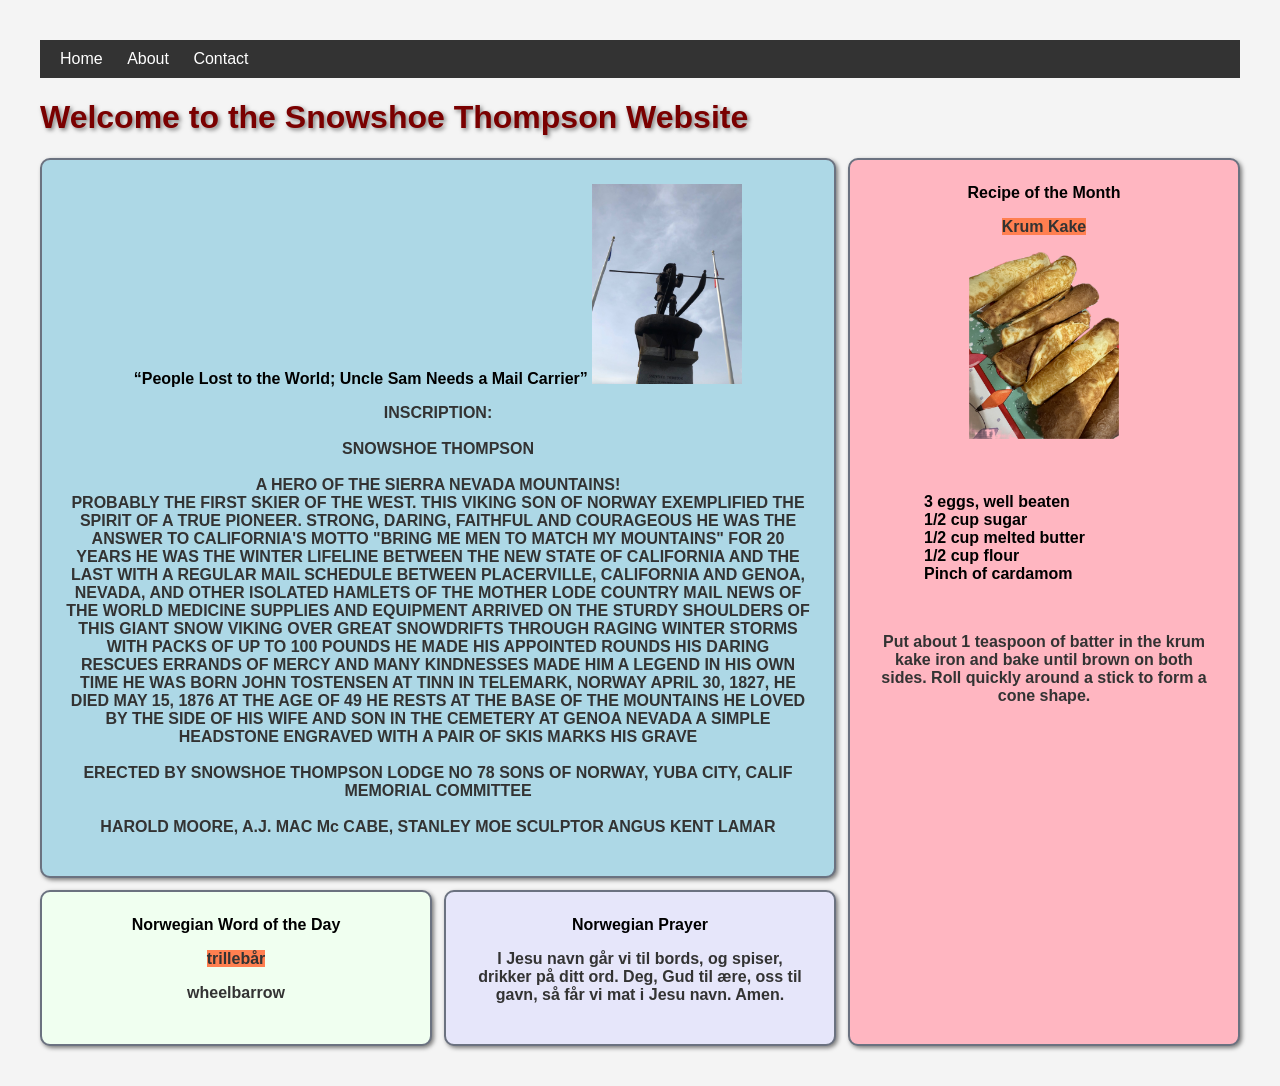
==== index.html @ 229da772 "First commit" ====
<!DOCTYPE html>

<html lang="en">

<head>

<meta charset="UTF-8">
<meta name="viewport" content="width=device-width, initial-scale=1.0">

<title>Home</title>
<link rel="stylesheet" href="styles.css">

</head>

<body>

<nav>
<a href="index.html">Home</a>
<a href="about.html">About</a>
<a href="contact.html">Contact</a>
</nav>
<h1>Welcome to the Snowshoe Thompson Website</h1>

<div class="grid">
	<div class="cell merge-12"><q>People Lost to the World; Uncle Sam Needs a Mail Carrier</q>
	<img src="assets/ST_Statue.jpeg" alt="Picture of Snowshoe Thompson Statue at Boreal" class="photo-sm"/>
	<p><b>INSCRIPTION:</b> <br><br>SNOWSHOE THOMPSON<br>
<br>
A HERO OF THE SIERRA NEVADA MOUNTAINS!
<br>
PROBABLY THE FIRST SKIER OF THE WEST. THIS VIKING SON OF NORWAY EXEMPLIFIED THE SPIRIT OF A TRUE PIONEER. STRONG, DARING, FAITHFUL AND COURAGEOUS

HE WAS THE ANSWER TO CALIFORNIA'S MOTTO

"BRING ME MEN TO MATCH MY MOUNTAINS" FOR 20 YEARS HE WAS THE WINTER LIFELINE BETWEEN THE NEW STATE OF CALIFORNIA AND THE LAST WITH A REGULAR MAIL SCHEDULE BETWEEN PLACERVILLE, CALIFORNIA AND

GENOA, NEVADA, AND OTHER ISOLATED

HAMLETS OF THE MOTHER LODE COUNTRY

MAIL NEWS OF THE WORLD MEDICINE SUPPLIES AND EQUIPMENT ARRIVED ON THE STURDY SHOULDERS OF THIS GIANT SNOW VIKING OVER GREAT SNOWDRIFTS THROUGH RAGING WINTER STORMS WITH PACKS OF UP TO

100 POUNDS HE MADE HIS APPOINTED ROUNDS HIS DARING RESCUES ERRANDS OF MERCY AND MANY KINDNESSES MADE HIM A LEGEND IN HIS OWN TIME HE WAS BORN JOHN TOSTENSEN AT TINN IN TELEMARK,

NORWAY APRIL 30, 1827, HE DIED MAY 15, 1876

AT THE AGE OF 49 HE RESTS AT THE BASE OF THE MOUNTAINS HE LOVED BY THE SIDE OF HIS WIFE AND SON IN THE CEMETERY AT GENOA NEVADA A SIMPLE HEADSTONE ENGRAVED WITH A PAIR OF SKIS MARKS HIS

GRAVE
<br><br>
ERECTED BY

SNOWSHOE THOMPSON LODGE NO 78

SONS OF NORWAY, YUBA CITY, CALIF MEMORIAL COMMITTEE
<br><br>
HAROLD MOORE, A.J. MAC Mc CABE, STANLEY MOE SCULPTOR

ANGUS KENT LAMAR

</p>
	</div>
	
	<div class="cell"><b>Norwegian Word of the Day</b><p><span class="highlight">trilleb&aring;r</span></p><p>wheelbarrow</p></div>
	<div class="cell prayer"><b>Norwegian Prayer</b><p>I Jesu navn g&aring;r vi til bords, og spiser, drikker p&aring; ditt ord. Deg, Gud til &aelig;re, oss til gavn, s&aring; f&aring;r vi mat i Jesu navn. Amen.</div>

	<div class="cell merge-36"><b>Recipe of the Month</b><p><span class="highlight">Krum Kake</span></p>
<img src="assets/krumkake.png" alt="Picture of Krum Kake" class="photo-sm"/>
<ul class="no-bullets">
	<li>3 eggs, well beaten</li>
	<li>1/2 cup sugar</li>
	<li>1/2 cup melted butter</li>
	<li>1/2 cup flour</li>
	<li>Pinch of cardamom</li>
</ul>
<p>Put about 1 teaspoon of batter in the krum kake iron and bake until brown on both sides. Roll quickly around a stick to form a cone shape.</p>
</div>
	
</div>


</body>

</html>
---- styles.css ----
body {
font-family: Arial, sans-serif; margin: 20px;
padding: 20px;
background-color: #f4f4f4;
}
nav {
background-color: #333;
padding: 10px;
}
nav a {
color: white; margin: 10px;
text-decoration: none;
}
nav a:hover {
outline: 2px solid orange;
}

h1 {
color: #7A0000;
text-shadow: 2px 2px 4px rgba(0,0,0,0.5);
}

p {
color: #333;
font-size: 16px;
}

form {
background-color: white; padding: 15px;
border-radius: 5px;

}

input {
display: block;
}

.grid {
	display: grid;
	grid-template-columns: repeat(3, 1fr); /* 3 columns, space between */
	gap: 12px;
}

.cell {
	background: #f3f4f6;
	border: 2px solid #6b7280;
	border-radius: 10px;
	padding: 24px;
	text-align: center;
	font-weight: 600;
	box-shadow: 2px 2px 4px rgba(0,0,0,0.5);
	background: honeydew;
}

.prayer {
	background: lavender;
}

.merge-12 {
	background: lightblue;
	grid-column: 1 / span 2;
	grid-row: 1;
}

.merge-36 {
	grid-column: 3;
	grid-row: 1 / span 2;
	background: lightpink;
}

span.highlight {
	background: coral;
}

ul.no-bullets {
	list-style: none;
	padding: 0;
	margin: 50px;
	text-align: left;
	
}

img.photo-sm {
	max-width: 150px;
	height: auto;
}
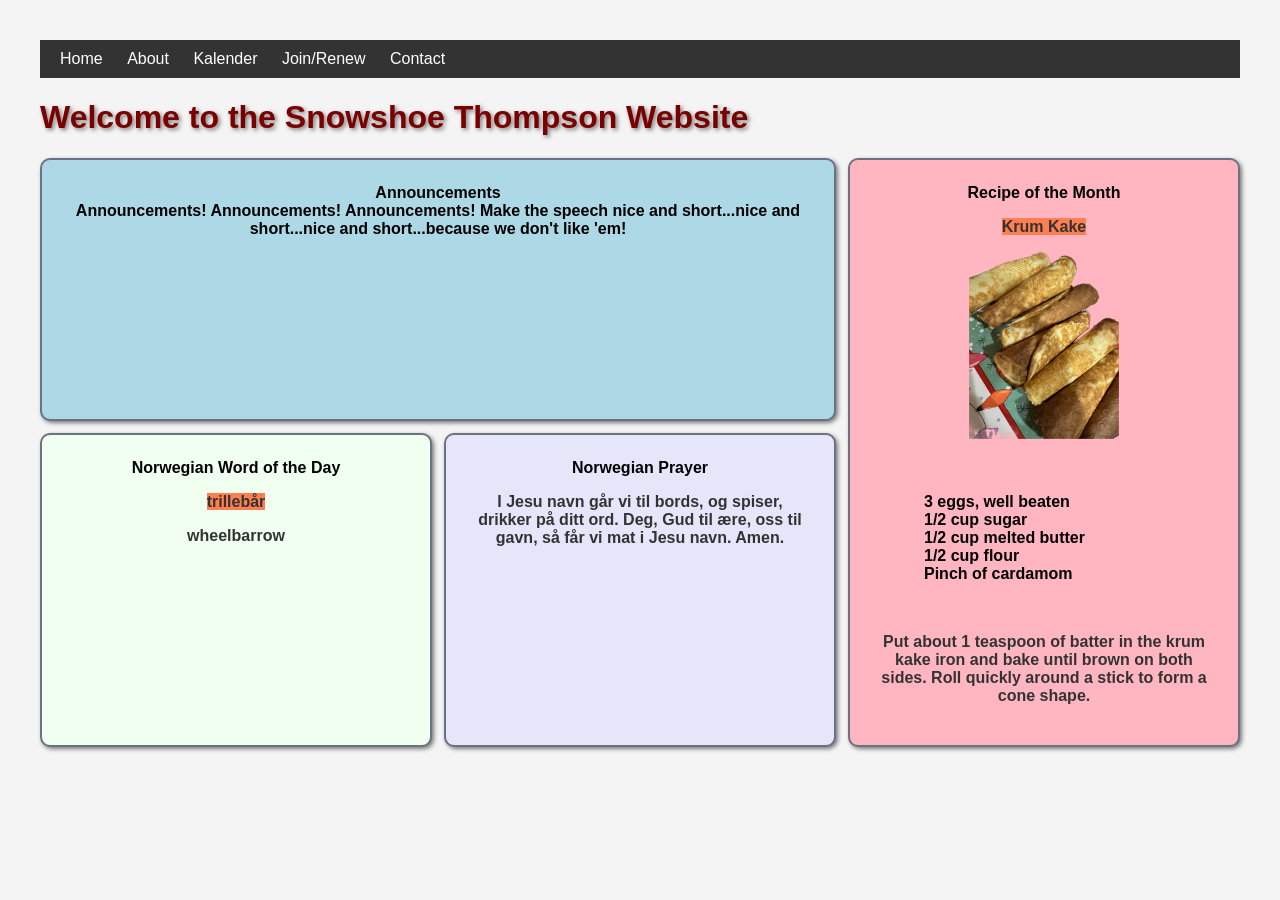
==== commit 7f58638b: "Second commit" ====
--- a/index.html
+++ b/index.html
@@ -17,49 +17,15 @@
 <nav>
 <a href="index.html">Home</a>
 <a href="about.html">About</a>
+<a href="assets/Kalender 2026.pdf">Kalender</a>
+<a href="https://www.sofn.com/join_or_renew/">Join/Renew</a>
 <a href="contact.html">Contact</a>
+
 </nav>
 <h1>Welcome to the Snowshoe Thompson Website</h1>
 
 <div class="grid">
-	<div class="cell merge-12"><q>People Lost to the World; Uncle Sam Needs a Mail Carrier</q>
-	<img src="assets/ST_Statue.jpeg" alt="Picture of Snowshoe Thompson Statue at Boreal" class="photo-sm"/>
-	<p><b>INSCRIPTION:</b> <br><br>SNOWSHOE THOMPSON<br>
-<br>
-A HERO OF THE SIERRA NEVADA MOUNTAINS!
-<br>
-PROBABLY THE FIRST SKIER OF THE WEST. THIS VIKING SON OF NORWAY EXEMPLIFIED THE SPIRIT OF A TRUE PIONEER. STRONG, DARING, FAITHFUL AND COURAGEOUS
-
-HE WAS THE ANSWER TO CALIFORNIA'S MOTTO
-
-"BRING ME MEN TO MATCH MY MOUNTAINS" FOR 20 YEARS HE WAS THE WINTER LIFELINE BETWEEN THE NEW STATE OF CALIFORNIA AND THE LAST WITH A REGULAR MAIL SCHEDULE BETWEEN PLACERVILLE, CALIFORNIA AND
-
-GENOA, NEVADA, AND OTHER ISOLATED
-
-HAMLETS OF THE MOTHER LODE COUNTRY
-
-MAIL NEWS OF THE WORLD MEDICINE SUPPLIES AND EQUIPMENT ARRIVED ON THE STURDY SHOULDERS OF THIS GIANT SNOW VIKING OVER GREAT SNOWDRIFTS THROUGH RAGING WINTER STORMS WITH PACKS OF UP TO
-
-100 POUNDS HE MADE HIS APPOINTED ROUNDS HIS DARING RESCUES ERRANDS OF MERCY AND MANY KINDNESSES MADE HIM A LEGEND IN HIS OWN TIME HE WAS BORN JOHN TOSTENSEN AT TINN IN TELEMARK,
-
-NORWAY APRIL 30, 1827, HE DIED MAY 15, 1876
-
-AT THE AGE OF 49 HE RESTS AT THE BASE OF THE MOUNTAINS HE LOVED BY THE SIDE OF HIS WIFE AND SON IN THE CEMETERY AT GENOA NEVADA A SIMPLE HEADSTONE ENGRAVED WITH A PAIR OF SKIS MARKS HIS
-
-GRAVE
-<br><br>
-ERECTED BY
-
-SNOWSHOE THOMPSON LODGE NO 78
-
-SONS OF NORWAY, YUBA CITY, CALIF MEMORIAL COMMITTEE
-<br><br>
-HAROLD MOORE, A.J. MAC Mc CABE, STANLEY MOE SCULPTOR
-
-ANGUS KENT LAMAR
-
-</p>
-	</div>
+	<div class="cell merge-12"><b>Announcements</b><br>Announcements! Announcements! Announcements! Make the speech nice and short...nice and short...nice and short...because we don't like 'em!</div>
 	
 	<div class="cell"><b>Norwegian Word of the Day</b><p><span class="highlight">trilleb&aring;r</span></p><p>wheelbarrow</p></div>
 	<div class="cell prayer"><b>Norwegian Prayer</b><p>I Jesu navn g&aring;r vi til bords, og spiser, drikker p&aring; ditt ord. Deg, Gud til &aelig;re, oss til gavn, s&aring; f&aring;r vi mat i Jesu navn. Amen.</div>
--- a/styles.css
+++ b/styles.css
@@ -84,3 +84,17 @@
 	max-width: 150px;
 	height: auto;
 }
+
+.cell-1 {
+	background: lightblue;
+}
+
+.cell-2 {
+	background: lavender;
+}
+
+.merge-45 {
+	grid-column: 1 / span 2;
+	grid-row: 2;
+	background: lavender;
+}
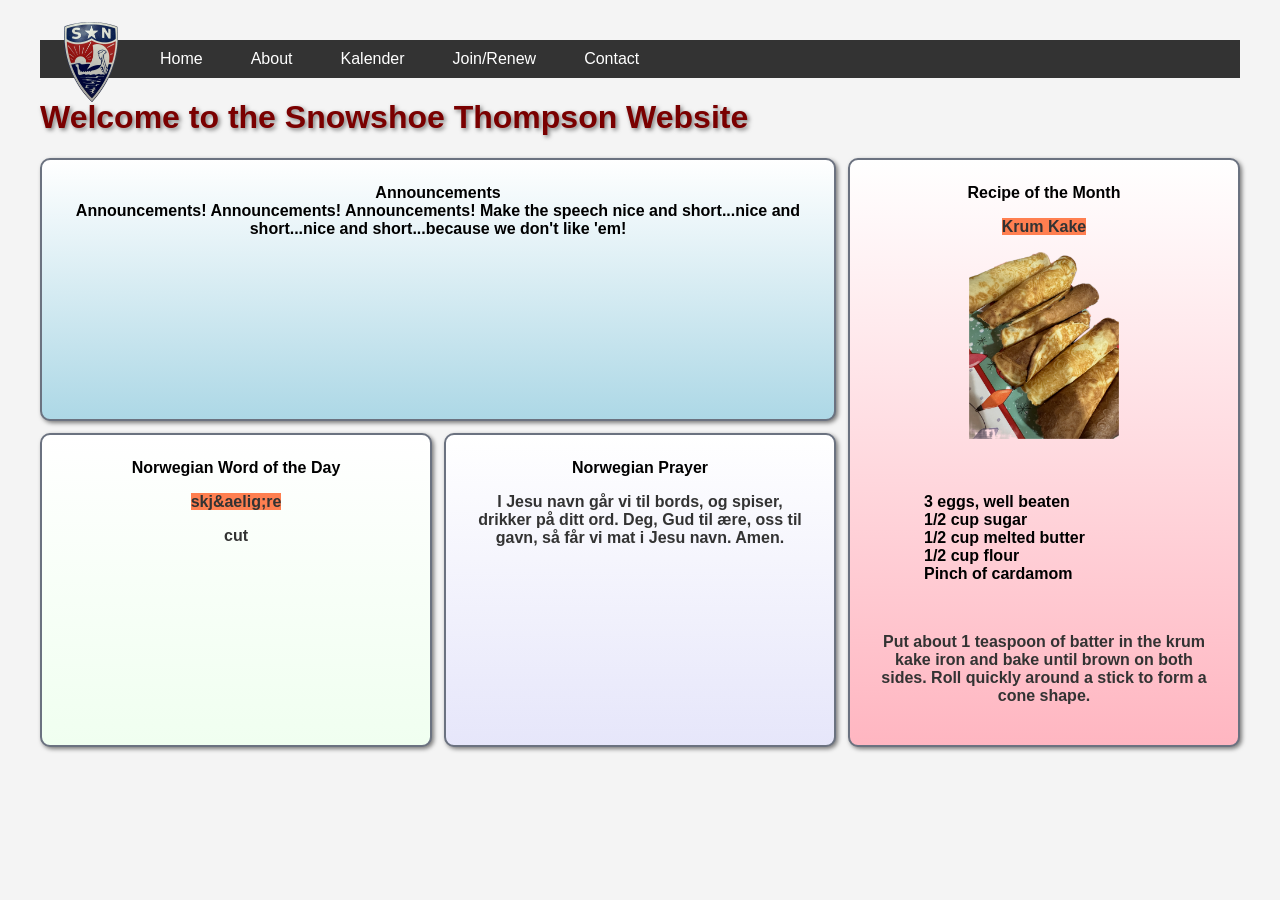
==== commit 0c915c79: "Added favicon, words and script" ====
--- a/index.html
+++ b/index.html
@@ -9,12 +9,17 @@
 
 <title>Home</title>
 <link rel="stylesheet" href="styles.css">
-
+<link rel="icon" type="image/x-icon" href="assets/favicon.ico">
 </head>
 
 <body>
 
-<nav>
+<header class="nav-wrap">
+	<button class="nav-toggle" aria-controls="nav-links" aria-expanded="false">&#9776</button>
+<div class="logo">
+<img src="assets/sofn_emblem.png" alt="Logo">
+</div>
+<nav class="nav-links">
 <a href="index.html">Home</a>
 <a href="about.html">About</a>
 <a href="assets/Kalender 2026.pdf">Kalender</a>
@@ -22,12 +27,13 @@
 <a href="contact.html">Contact</a>
 
 </nav>
+</header>
 <h1>Welcome to the Snowshoe Thompson Website</h1>
 
 <div class="grid">
 	<div class="cell merge-12"><b>Announcements</b><br>Announcements! Announcements! Announcements! Make the speech nice and short...nice and short...nice and short...because we don't like 'em!</div>
 	
-	<div class="cell"><b>Norwegian Word of the Day</b><p><span class="highlight">trilleb&aring;r</span></p><p>wheelbarrow</p></div>
+	<div class="cell"><b>Norwegian Word of the Day</b><p><span class="highlight" id="wotd-norwegian"></span></p><p id="wotd-english"></p></div>
 	<div class="cell prayer"><b>Norwegian Prayer</b><p>I Jesu navn g&aring;r vi til bords, og spiser, drikker p&aring; ditt ord. Deg, Gud til &aelig;re, oss til gavn, s&aring; f&aring;r vi mat i Jesu navn. Amen.</div>
 
 	<div class="cell merge-36"><b>Recipe of the Month</b><p><span class="highlight">Krum Kake</span></p>
@@ -44,7 +50,7 @@
 	
 </div>
 
-
+<script src="script.js" defer></script>
 </body>
 
 </html>
--- a/styles.css
+++ b/styles.css
@@ -3,16 +3,46 @@
 padding: 20px;
 background-color: #f4f4f4;
 }
+
+.nav-wrap {
+	position: relative;
+}
 nav {
 background-color: #333;
 padding: 10px;
 }
+
 nav a {
 color: white; margin: 10px;
 text-decoration: none;
 }
 nav a:hover {
 outline: 2px solid orange;
+}
+
+.nav-toggle {
+	display: none;
+}
+
+.nav-links {
+	margin: 0;
+	padding: 0;
+	display: flex;
+	gap: 28px;
+	padding-left: 110px;
+}
+
+.logo {
+position: absolute;
+left: 24px;
+top: -18px;
+z-index: 10;
+}
+
+.logo img {
+height: 80px;
+width: auto;
+display: block;
 }
 
 h1 {
@@ -41,6 +71,63 @@
 	gap: 12px;
 }
 
+@media (max-width: 600px) {
+	h1 {
+		text-align: center;
+	}
+	.nav-wrap {
+		padding-bottom: 56px;
+	}
+	.logo {
+		left: 50%;
+		transform: translateX(-50%);
+	}
+	.grid {
+		display: grid;
+		grid-template-columns: 1fr !important;
+		.merge-12, .merge-36, .merge-45, .cell, .cell-1, .cell-2, .prayer, .cell merge-12 {
+			grid-column: 1 !important;
+			grid-row: auto !important;
+		}
+	}
+	.nav-toggle {
+		display: inline-flex;
+		color: blue;
+		align-items: center;
+		position: absolute;
+		top: 10px;
+		right: 10px;
+		font-size: 30px;
+		background: transparent;
+		border: 0;
+		cursor: pointer;
+	}
+	.nav-toggle:hover {
+		color: orange;
+	}
+	.nav-links {
+		display: none;
+		position: absolute;
+		top: 100%;
+		left: 0;
+		right: 0;
+		padding: 12px;
+		flex-direction: column;
+		gap: 12px;
+		background: #333;
+	}
+	.nav-wrap.open .nav-links {
+		display: flex;
+	}
+	.nav-wrap.open .nav-toggle {
+		color: orange;
+	}
+	.nav-wrap:not(.open) .nav-toggle {
+		color: blue;
+	}
+	
+}
+
 .cell {
 	background: #f3f4f6;
 	border: 2px solid #6b7280;
@@ -49,15 +136,15 @@
 	text-align: center;
 	font-weight: 600;
 	box-shadow: 2px 2px 4px rgba(0,0,0,0.5);
-	background: honeydew;
+	background-image: linear-gradient(to top, honeydew 0%, white 100%);
 }
 
 .prayer {
-	background: lavender;
+	background-image: linear-gradient(to top, lavender 0%, white 100%);
 }
 
 .merge-12 {
-	background: lightblue;
+	background-image: linear-gradient(to top, lightblue 0%, white 100%);
 	grid-column: 1 / span 2;
 	grid-row: 1;
 }
@@ -65,7 +152,7 @@
 .merge-36 {
 	grid-column: 3;
 	grid-row: 1 / span 2;
-	background: lightpink;
+	background-image: linear-gradient(to top, lightpink 0%, white 100%);
 }
 
 span.highlight {
@@ -86,15 +173,15 @@
 }
 
 .cell-1 {
-	background: lightblue;
+	background-image: linear-gradient(to top, lightblue 0%, white 100%);
 }
 
 .cell-2 {
-	background: lavender;
+	background-image: linear-gradient(to top, lavender 0%, white 100%);
 }
 
 .merge-45 {
 	grid-column: 1 / span 2;
 	grid-row: 2;
-	background: lavender;
-}
+	background-image: linear-gradient(to top, lavender 0%, white 100%);
+}
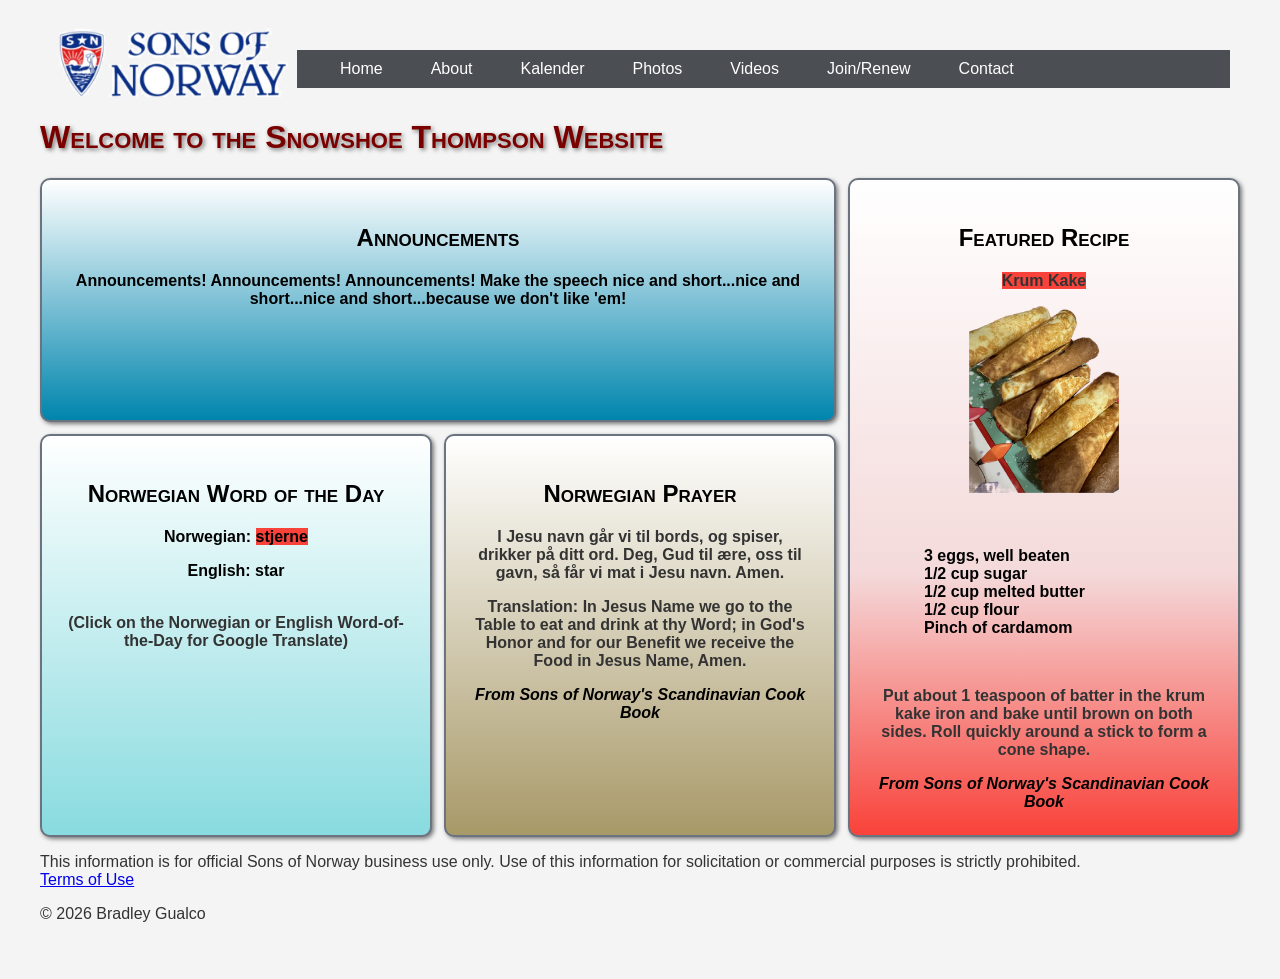
==== commit 52e78e87: "Added photos, video, contact functionality" ====
--- a/index.html
+++ b/index.html
@@ -17,12 +17,14 @@
 <header class="nav-wrap">
 	<button class="nav-toggle" aria-controls="nav-links" aria-expanded="false">&#9776</button>
 <div class="logo">
-<img src="assets/sofn_emblem.png" alt="Logo">
+<img src="assets/logo.jpg" alt="Logo">
 </div>
 <nav class="nav-links">
 <a href="index.html">Home</a>
 <a href="about.html">About</a>
 <a href="assets/Kalender 2026.pdf">Kalender</a>
+<a href="photos.html">Photos</a>
+<a href="videos.html">Videos</a>
 <a href="https://www.sofn.com/join_or_renew/">Join/Renew</a>
 <a href="contact.html">Contact</a>
 
@@ -31,12 +33,16 @@
 <h1>Welcome to the Snowshoe Thompson Website</h1>
 
 <div class="grid">
-	<div class="cell merge-12"><b>Announcements</b><br>Announcements! Announcements! Announcements! Make the speech nice and short...nice and short...nice and short...because we don't like 'em!</div>
+	<div class="cell merge-12"><h2>Announcements</h2>Announcements! Announcements! Announcements! Make the speech nice and short...nice and short...nice and short...because we don't like 'em!</div>
 	
-	<div class="cell"><b>Norwegian Word of the Day</b><p><span class="highlight" id="wotd-norwegian"></span></p><p id="wotd-english"></p></div>
-	<div class="cell prayer"><b>Norwegian Prayer</b><p>I Jesu navn g&aring;r vi til bords, og spiser, drikker p&aring; ditt ord. Deg, Gud til &aelig;re, oss til gavn, s&aring; f&aring;r vi mat i Jesu navn. Amen.</div>
+	<div class="cell"><h2>Norwegian Word of the Day</h2><p></p>Norwegian: <a id="wotd-norwegian-link" href="#" target="_blank" rel="noopener noreferrer"><p id="wotd-norwegian"></p></a><p></p>English: <a id="wotd-english-link" href="#" target="_blank" rel="noopener noreferrer"><p id="wotd-english"></p></a> 
+	<br><br><p>(Click on the Norwegian or English Word-of-the-Day for Google Translate)</p>
+	</div>
+	<div class="cell prayer"><h2>Norwegian Prayer</h2><p>I Jesu navn g&aring;r vi til bords, og spiser, drikker p&aring; ditt ord. Deg, Gud til &aelig;re, oss til gavn, s&aring; f&aring;r vi mat i Jesu navn. Amen.
+		<p>Translation: In Jesus Name we go to the Table to eat and drink at thy Word; in God's Honor and for our Benefit we receive the Food in Jesus Name, Amen.</p><cite>From Sons of Norway's Scandinavian Cook Book</cite>
+	</div>
 
-	<div class="cell merge-36"><b>Recipe of the Month</b><p><span class="highlight">Krum Kake</span></p>
+	<div class="cell merge-36"><h2>Featured Recipe</h2><p><span class="highlight">Krum Kake</span></p>
 <img src="assets/krumkake.png" alt="Picture of Krum Kake" class="photo-sm"/>
 <ul class="no-bullets">
 	<li>3 eggs, well beaten</li>
@@ -46,11 +52,12 @@
 	<li>Pinch of cardamom</li>
 </ul>
 <p>Put about 1 teaspoon of batter in the krum kake iron and bake until brown on both sides. Roll quickly around a stick to form a cone shape.</p>
+<cite>From Sons of Norway's Scandinavian Cook Book</cite>
 </div>
 	
 </div>
 
 <script src="script.js" defer></script>
 </body>
-
+<footer><p>This information is for official Sons of Norway business use only. Use of this information for solicitation or commercial purposes is strictly prohibited.<br> <a href="https://www.sofn.com/terms_of_use/" class="terms">Terms of Use</a></p><p>&#169 2026 Bradley Gualco </p></footer>
 </html>
--- a/styles.css
+++ b/styles.css
@@ -6,9 +6,10 @@
 
 .nav-wrap {
 	position: relative;
+	padding: 10px;
 }
 nav {
-background-color: #333;
+background-color: #4b4f54;
 padding: 10px;
 }
 
@@ -17,7 +18,7 @@
 text-decoration: none;
 }
 nav a:hover {
-outline: 2px solid orange;
+outline: 2px solid #f9423a;
 }
 
 .nav-toggle {
@@ -29,12 +30,12 @@
 	padding: 0;
 	display: flex;
 	gap: 28px;
-	padding-left: 110px;
+	padding-left: 280px;
 }
 
 .logo {
 position: absolute;
-left: 24px;
+left: 10px;
 top: -18px;
 z-index: 10;
 }
@@ -46,6 +47,7 @@
 }
 
 h1 {
+font-variant: small-caps;
 color: #7A0000;
 text-shadow: 2px 2px 4px rgba(0,0,0,0.5);
 }
@@ -92,7 +94,7 @@
 	}
 	.nav-toggle {
 		display: inline-flex;
-		color: blue;
+		color: #0085ad;
 		align-items: center;
 		position: absolute;
 		top: 10px;
@@ -103,7 +105,7 @@
 		cursor: pointer;
 	}
 	.nav-toggle:hover {
-		color: orange;
+		color: #f9423a;
 	}
 	.nav-links {
 		display: none;
@@ -120,10 +122,13 @@
 		display: flex;
 	}
 	.nav-wrap.open .nav-toggle {
-		color: orange;
+		color: #f9423a;
 	}
 	.nav-wrap:not(.open) .nav-toggle {
-		color: blue;
+		color: #0085ad;
+	}
+	.contact {
+		margin: 0 auto;
 	}
 	
 }
@@ -136,15 +141,15 @@
 	text-align: center;
 	font-weight: 600;
 	box-shadow: 2px 2px 4px rgba(0,0,0,0.5);
-	background-image: linear-gradient(to top, honeydew 0%, white 100%);
+	background-image: linear-gradient(to top, #88dbdf 0%, white 100%);
 }
 
 .prayer {
-	background-image: linear-gradient(to top, lavender 0%, white 100%);
+	background-image: linear-gradient(to top, #a89968 0%, white 100%);
 }
 
 .merge-12 {
-	background-image: linear-gradient(to top, lightblue 0%, white 100%);
+	background-image: linear-gradient(to top, #0085ad 0%, white 100%);
 	grid-column: 1 / span 2;
 	grid-row: 1;
 }
@@ -152,11 +157,11 @@
 .merge-36 {
 	grid-column: 3;
 	grid-row: 1 / span 2;
-	background-image: linear-gradient(to top, lightpink 0%, white 100%);
+	background-image: linear-gradient(to top, #f9423a 0%, rgba(249,66,58,0.15) 40%, white 100%);
 }
 
 span.highlight {
-	background: coral;
+	background: #f9423a;
 }
 
 ul.no-bullets {
@@ -172,16 +177,72 @@
 	height: auto;
 }
 
+img.photo-lg {
+	max-width: 300px;
+	height: auto;
+}
+
 .cell-1 {
-	background-image: linear-gradient(to top, lightblue 0%, white 100%);
+	background-image: linear-gradient(to top, #0085ad 0%, white 100%);
 }
 
 .cell-2 {
-	background-image: linear-gradient(to top, lavender 0%, white 100%);
+	background-image: linear-gradient(to top, #002855 0%, white 100%);
 }
 
 .merge-45 {
 	grid-column: 1 / span 2;
 	grid-row: 2;
-	background-image: linear-gradient(to top, lavender 0%, white 100%);
-}+	background-image: linear-gradient(to top, #a89968 0%, white 100%);
+}
+
+#wotd-norwegian-link {
+	text-decoration: none;
+	color: black;
+	background-color: #f9423a;
+}
+
+#wotd-norwegian-link:hover {
+	text-decoration: none;
+	color: #f9423a;
+	background-color: #a89968;
+	font-size: large;
+}
+
+#wotd-english-link {
+	text-decoration: none;
+	color: black;
+}
+
+#wotd-english-link:hover {
+	text-decoration: none;
+	color: #f9423a;
+	font-size: large;
+}
+
+.inner-cell {
+	grid-column: 1 / span 3;
+	grid-row: 1;
+	background-color: white !important;
+	background-size: cover;
+	background-image: none;
+}
+
+.merge-row3 {
+	background-image: linear-gradient(to top, #0085ad 0%, white 100%);
+	grid-column: 1/ span 3;
+	grid-row: 3;
+}
+
+a.terms:hover {
+	color: #a89968;
+}
+
+img.photo-fit {
+	max-width: 360px;
+	height: auto;
+}
+
+h2 {
+	font-variant: small-caps;
+}
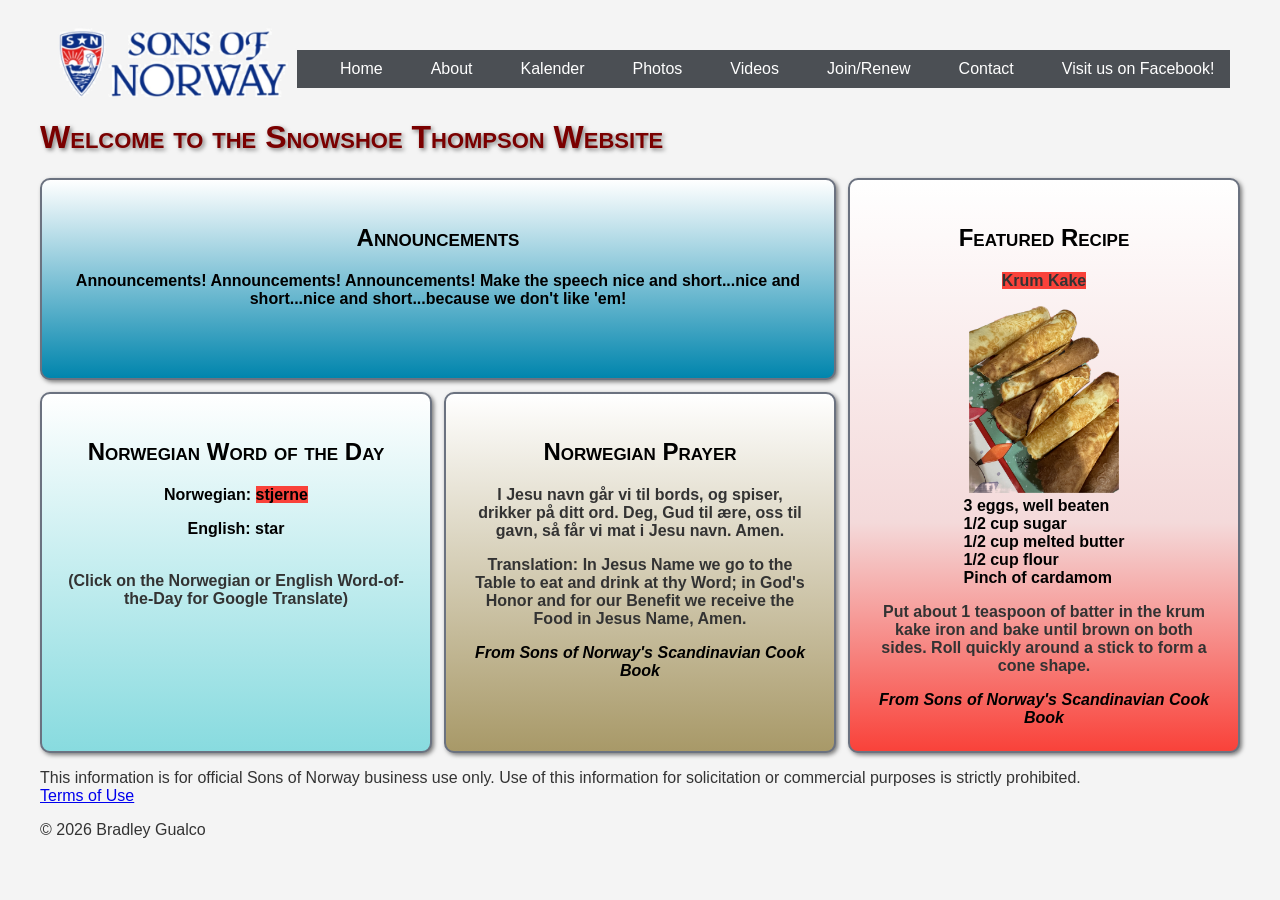
==== commit b954272a: "Added Facebook link and fixed bugs" ====
--- a/index.html
+++ b/index.html
@@ -27,6 +27,7 @@
 <a href="videos.html">Videos</a>
 <a href="https://www.sofn.com/join_or_renew/">Join/Renew</a>
 <a href="contact.html">Contact</a>
+<a href="https://www.facebook.com/snowshoe.thompson.7?mibextid=wwXIfr&mibextid=wwXIfr">Visit us on Facebook!</a>
 
 </nav>
 </header>
--- a/styles.css
+++ b/styles.css
@@ -73,7 +73,7 @@
 	gap: 12px;
 }
 
-@media (max-width: 600px) {
+@media (max-width: 1200px) {
 	h1 {
 		text-align: center;
 	}
@@ -165,11 +165,16 @@
 }
 
 ul.no-bullets {
+	width: fit-content;
 	list-style: none;
 	padding: 0;
-	margin: 50px;
+	margin: 0 auto;
+	text-align: left;	
+}
+
+li{
+	width: fit-content;
 	text-align: left;
-	
 }
 
 img.photo-sm {
